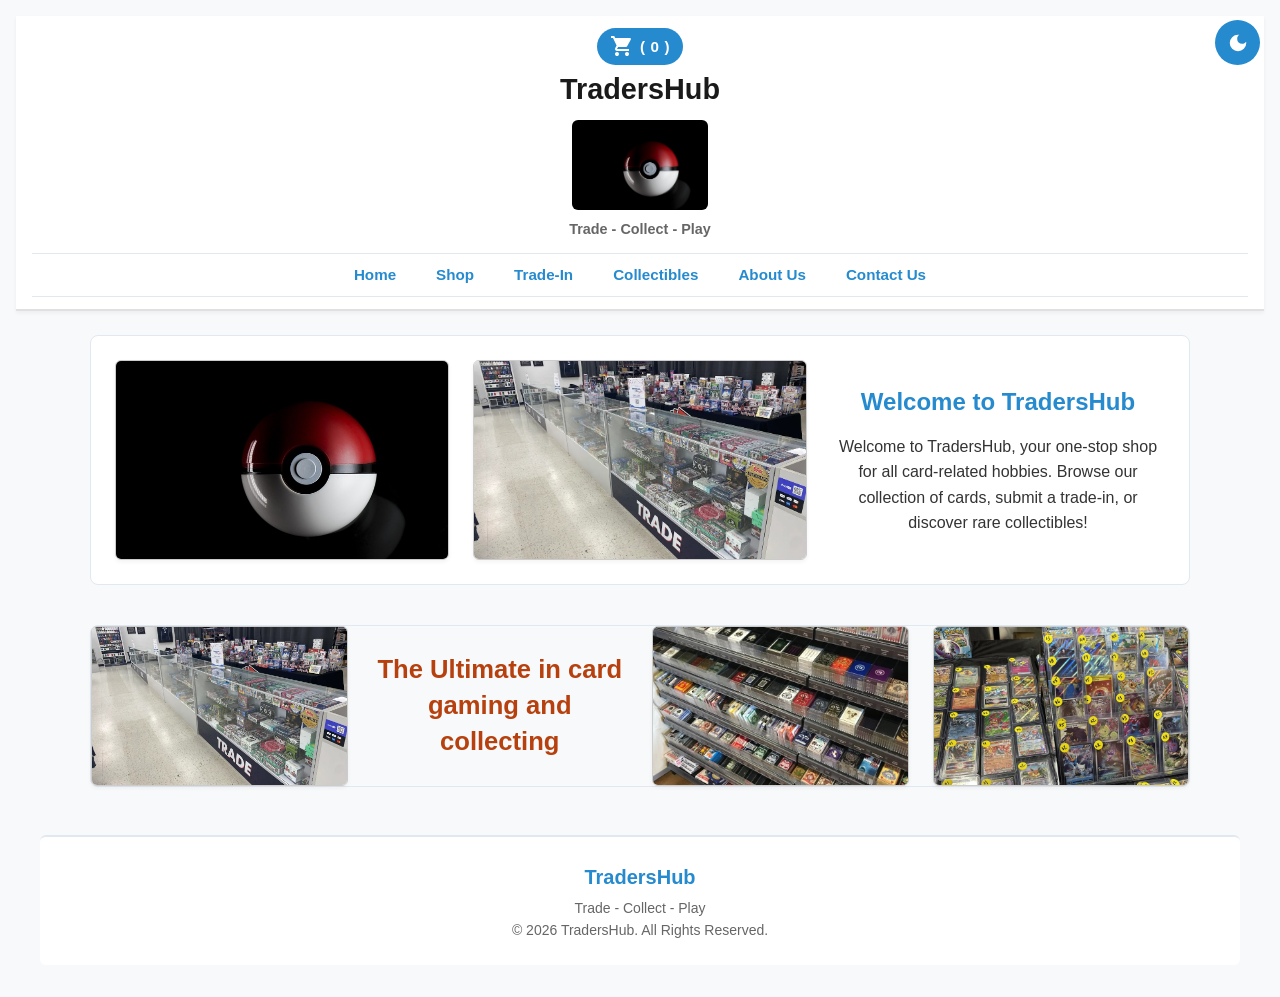
==== index.html @ d908ad38 "ccccc" ====
<!DOCTYPE html>
<html lang="en">

<head>
    <!-- Primary meta tags -->
    <meta charset="UTF-8">
    <meta name="viewport" content="width=device-width, initial-scale=1.0">
    <title>TradersHub | Home - Trade, Collect & Play Trading Cards in South Africa</title>
    <meta name="title" content="TradersHub | Home - Trade, Collect & Play Trading Cards in South Africa">
    <meta name="description"
        content="South Africa's premier hub for Pokémon, Yu-Gi-Oh!, and MTG trading cards, rare collectibles, and accessories. Buy, sell, and trade authentic single packs and decks.">
    <meta name="keywords"
        content="TradersHub, Trading Cards South Africa, Pokemon Cards SA, Yu-Gi-Oh Cards, MTG Decks, Buy Sell Trade Cards, TCG Retailer">
    <meta name="author" content="TradersHub">

    <!-- Secondary meta tags -->
    <meta property="og:type" content="website">
    <meta property="og:title" content="TradersHub | Trade, Collect & Play">
    <meta property="og:description"
        content="Your local home for verified authentic trading cards, sealed booster packs, and competitive TCG events.">
    <meta property="og:image" content="Images/toxmendoza-pokeball-5128709_640.jpg">
    <link rel="stylesheet" href="CSS/glabal.css">
    <script src="JavaScript/global.js" defer></script>
</head>

<body>

    <header>
        <button type="button" id="theme-switch">
            <svg xmlns="http://www.w3.org/2000/svg" viewBox="0 0 24 24" height="24px" width="24px" fill="#e3e3e3">
                <path
                    d="M12,21q-3.75,0-6.38-2.63T3,12T5.63,5.63T12,3q0.35,0 0.69,0.02q0.34,0.02 0.66,0.07q-1.03,0.73-1.64,1.89T11.1,7.5q0,2.25 1.57,3.82T16.5,12.9q1.38,0 2.53-0.61t1.88-1.64q0.05,0.33 0.07,0.66T21,12q0,3.75-2.63,6.38T12,21Z" />
            </svg>
            <svg xmlns="http://www.w3.org/2000/svg" viewBox="0 0 24 24" height="24px" width="24px" fill="#e3e3e3">
                <path
                    d="M12,23.3L8.65,20H4V15.35L0.7,12L4,8.65V4H8.65L12,0.7L15.35,4H20V8.65L23.3,12L20,15.35V20H15.35L12,23.3Z" />
            </svg>
        </button>
        <button type="button" id="cart-btn" class="cart-trigger-btn">
            <svg xmlns="http://www.w3.org/2000/svg" viewBox="0 0 24 24" height="24px" width="24px" fill="#e3e3e3">
                <path
                    d="M5.59,21.41Q5,20.83 5,20t0.59-1.41T7,18q0.83,0 1.41,0.59Q9,19.18 9,20T8.41,21.41Q7.83,22 7,22T5.59,21.41Zm10,0Q15,20.83 15,20t0.59-1.41T17,18t1.41,0.59Q19,19.18 19,20t-0.59,1.41T17,22t-1.41-0.59ZM5.2,4H19.95q0.57,0 0.88,0.51t0.02,1.04l-3.55,6.4q-0.27,0.5-0.74,0.78T15.55,13H8.1L7,15H19v2H7q-1.13,0-1.7-0.99q-0.58-0.99-0.05-1.96L6.6,11.6L3,4H1V2H4.25L5.2,4Z" />
            </svg> (<span id="cart-count">0</span>)
        </button>
        <h1>TradersHub</h1>
        <img src="Images/toxmendoza-pokeball-5128709_640.jpg" alt="TradersHub store Banner">
        <p>Trade - Collect - Play</p>
        <nav>
            <ul>
                <li><a href="index.html">Home</a></li>
                <li><a href="Shop.html">Shop</a></li>
                <li><a href="Trade-In.html">Trade-In</a></li>
                <li><a href="Collectibles.html">Collectibles</a></li>
                <li><a href="About-Us.html">About Us</a></li>
                <li><a href="Contact.html">Contact Us</a></li>
            </ul>
        </nav>
    </header>

    <main>
        <section class="main-section">
            <div class="logo-box">
                <img src="Images/toxmendoza-pokeball-5128709_640.jpg" alt="TradersHub Logo">
            </div>
            <div class="store-image-box">
                <img src="Images/store.webp" alt="Stores image">
            </div>
            <div class="overview-box">
                <h2>Welcome to TradersHub</h2>
                <p>Welcome to TradersHub, your one-stop shop for all card-related hobbies.
                    Browse our collection of cards, submit a trade-in, or discover rare collectibles!</p>
            </div>
        </section>

        <section class="guide-section">
            <div class="about-us-guide-box">
                <a href="About-Us.html">
                    <img src="Images/store.webp" alt="Images of store">
                </a>
            </div>
            <div class="text-in-guide-box">
                <h3>The Ultimate in card gaming and collecting</h3>
            </div>
            <div class="shop-guide-box">
                <a href="Shop.html">
                    <img src="Images/Collector Playing Cards - Learn - Share - Buy - Sell - Trade.jpg"
                        alt="Image of card decks">
                </a>
            </div>
            <div class="trade-in-guide-box">
                <a href="Trade-In.html">
                    <img src="Images/liquid games pokemon convention.jpg" alt="Image of a trade">
                </a>
            </div>
        </section>
    </main>

    <footer>
        <h2>TradersHub</h2>
        <p>Trade - Collect - Play</p>
        <p>&copy; 2026 TradersHub. All Rights Reserved.</p>
    </footer>

    <!-- GLOBAL LIGHTBOX POPUP -->
    <div id="lightbox-modal" class="lightbox-modal hidden">
        <span id="close-lightbox" class="close-lightbox-btn">&times;</span>
        <img id="lightbox-img" class="lightbox-content-img" src="" alt="Card Preview">
        <p id="lightbox-caption" class="lightbox-caption-text"></p>
    </div>
</body>

</html>
---- CSS/glabal.css ----
/* Base layout that will be used across multiple pages */

/* Color system for dark mode */
:root {
    /*Pages*/
    --bg-page: #f8f9fa;
    --bg-surface: #ffffff;
    --bg-surface-secondary: #e0e0e0;
    --bg-surface-alt: #f8f9fa;

    /*Text*/
    --text-primary: #1a1a1a;
    --text-body: #333333;
    --text-muted: #666666;
    --text-inverse: #ffffff;

    /*Accents*/
    --action-accent: #B7410E;

    /*Actions*/
    --action-primary: #003399;
    --action-primary-hover: #002266;
    --action-secondary: #3498db;
    --action-secondary-hover: #21a6d2;
    --action-dark-box: #258ace;
    --action-icons: #ffffff;
    --actions-buttons: #258ace;
    --actions-buttons-secondary: #417395;    

    /*Borders*/
    --border-light: #e2e8f0;
    --border-medium: #cccccc;
    --border-accent: #B7410E;

    /*Shadows*/
    --shadow-sm: 0 2px 4px rgba(0, 0, 0, 0.05);
    --shadow-md: 0 4px 8px rgba(0, 0, 0, 0.1);
}

/* --- Dark Mode Overrides --- */
body.dark-mode {
    /*Pages*/
    --bg-page: #121212;
    --bg-surface: #1e1e1e;
    --bg-surface-secondary: #2a2a2a;
    --bg-surface-alt: #252525;

    /*Text*/
    --text-primary: #f0f0f0;
    --text-body: #cccccc;
    --text-muted: #999999;
    --text-inverse: #ffffff;

    /*Accents*/
    --action-accent: #D4AF37;

    /*Actions*/
    --action-primary-hover: #D4AF37;
    --action-secondary: #cba528;
    --action-secondary-hover: #ce1212;
    --action-dark-box: #a70f0f;
    --action-icons: #050505;
    --actions-buttons: #a70f0f;
    --actions-buttons-secondary: #782c2c;

    /*Borders*/
    --border-light: #333333;
    --border-medium: #444444;
    --border-accent: #D4AF37;

    /*Shadows*/
    --shadow-sm: 0 2px 4px rgba(0, 0, 0, 0.4);
    --shadow-md: 0 4px 8px rgba(0, 0, 0, 0.6);
}

* {
    margin: 0;
    padding: 0;
    box-sizing: border-box;
}

body {
    font-family: 'Segoe UI', Tahoma, Geneva, Verdana, sans-serif;
    font-size: 1rem;
    line-height: 1.6;
    color: var(--text-body);
    background-color: var(--bg-page);
    padding: 1rem;
}

/* Base Image styling and Image links */
img {
    max-width: 100%;
    height: auto;
    display: block;
}

a img {
    border: none;
    cursor: pointer;
    transition: transform 0.2s ease, opacity 0.2s ease; 
}

a img:hover {
    opacity: 0.9;
    transform: scale(1.02);
}

/* Cart Trigger Button Alignment */
.cart-trigger-btn {
    display: inline-flex;
    align-items: center;
    justify-content: center;
    gap: 0.35rem;
    background-color: var(--actions-buttons);
    color: var(--text-inverse);
    border: none;
    padding: 0.4rem 0.85rem;
    border-radius: 20px;
    font-weight: 600;
    font-size: 0.95rem;
    cursor: pointer;
    transition: background-color 0.2s ease, transform 0.2s ease;
}

.cart-trigger-btn:hover {
    background-color: var(--action-secondary-hover);
    transform: scale(1.03);
}

.cart-trigger-btn svg {
    fill: var(--action-icons);
    display: block;
}
.logo-box img,
.store-image-box img {
    width: 100%;
    height: 200px;           
    object-fit: cover;
    border-radius: 6px;
    border: 1px solid var(--border-medium);
    box-shadow: var(--shadow-sm);
}

.about-us-guide-box img,
.trade-in-guide-box img,
.shop-guide-box img {
    width: 100%;
    height: 160px;           
    object-fit: cover;
    border-radius: 6px;
    border: 1px solid var(--border-medium);
    box-shadow: var(--shadow-sm);
}

/* Header styling (Slimmed down) */
header {
    background-color: var(--bg-surface);
    padding: 0.75rem 1rem;
    text-align: center;
    border-bottom: 2px solid var(--bg-surface-secondary);
    margin-bottom: 1.5rem;
    box-shadow: var(--shadow-sm);
}

header h1 {
    font-size: 1.8rem;
    color: var(--text-primary);
    margin-bottom: 0.2rem;
}

header p {
    font-size: 0.9rem;
    color: var(--text-muted);
    font-weight: 600;
    margin-top: 0.2rem;
}

header img {
    max-height: 90px;
    margin: 0.5rem auto;
    border-radius: 6px;
    object-fit: cover;
}

/* Sticky Nav Menu */
nav {
    position: sticky;
    top: 0;
    background-color: var(--bg-surface);
    z-index: 1000;
    padding: 0.5rem 0;
    margin-top: 0.75rem;
    border-top: 1px solid var(--border-light);
    border-bottom: 1px solid var(--border-light);
}

nav ul {
    list-style: none;
    display: flex;
    justify-content: center;
    flex-wrap: wrap;
    gap: 1rem;
}

nav a {
    text-decoration: none;
    color: var(--action-dark-box);
    font-weight: 600;
    font-size: 0.95rem;
    padding: 0.4rem 0.75rem;
    border-radius: 4px;
    transition: background-color 0.2s ease, color 0.2s ease;
}

nav a:hover {
    background-color: var(--action-secondary-hover);
    color: var(--text-inverse);
}

nav a:focus {
    outline: 2px solid var(--action-secondary-hover);
    outline-offset: 2px;
}

nav a:active {
    background-color: var(--action-secondary-hover);
    color: var(--text-inverse);
}

/* Fixed Theme Switch Button */
#theme-switch {
    height: 45px;
    width: 45px;
    padding: 0;
    border-radius: 50%;
    background-color: var(--actions-buttons);
    display: flex;
    justify-content: center;
    align-items: center;
    position: fixed;
    top: 20px;
    right: 20px;
    z-index: 1100;
    border: none;
    cursor: pointer;
}

#theme-switch:hover {
    background-color: var(--actions-buttons-secondary);
}

#theme-switch svg {
    fill: var(--action-icons);
    width: 22px;
    height: 22px;
}

#theme-switch svg:last-child {
    display: none;
}

.darkmode #theme-switch svg:last-child {
    display: block;
}

/* Home page styling */
main {
    max-width: 1100px;
    margin: 0 auto;
    display: flex;
    flex-direction: column;
    gap: 2.5rem;
}

.main-section {
    display: flex;
    align-items: center;
    justify-content: space-between;
    gap: 1.5rem;
    border-radius: 8px;
    padding: 1.5rem;
    border: 1px solid var(--border-light);
    background-color: var(--bg-surface);
}

.logo-box,
.store-image-box,
.overview-box {
    flex: 1;
    text-align: center;
}

.overview-box h2 {
    font-size: 1.5rem;
    margin-bottom: 0.75rem;
    color: var(--action-dark-box);
}

.guide-section {
    display: flex;
    align-items: center;
    justify-content: space-between;
    gap: 1.5rem;
    border-radius: 8px;
    border: 1px solid var(--border-light);
}

.trade-in-guide-box,
.about-us-guide-box,
.shop-guide-box,
.text-in-guide-box {
    flex: 1;
    text-align: center;
}

.text-in-guide-box h2 {
    font-size: 1.6rem;
    color: var(--action-dark-box);
    line-height: 1.4;
}

.text-in-guide-box h3 {
    font-size: 1.6rem;
    color: var(--action-accent);
    line-height: 1.4;    
}

.logo-box img,
.store-image-box img,
.about-us-guide-box img,
.trade-in-guide-box img,
.shop-guide-box img {
    border-radius: 6px;
    border: 1px solid var(--border-medium);
    box-shadow: var(--shadow-sm);
}

/* Pop up modal overlay styling */
.modal {
    position: fixed;
    top: 0;
    left: 0;
    width: 100%;
    height: 100%;
    background-color: rgba(0, 0, 0, 0.65);
    display: flex;
    justify-content: center;
    align-items: center;
    z-index: 2000;
}

.modal.hidden {
    display: none !important;
}

.modal-content {
    background-color: var(--bg-surface);
    color: var(--text-body);
    width: 90%;
    max-width: 500px;
    padding: 2rem;
    border-radius: 8px;
    position: relative;
    box-shadow: var(--shadow-md);
    border: 1px solid var(--border-light);
}

.close-modal-btn {
    position: absolute;
    top: 15px;
    right: 20px;
    background: none;
    border: none;
    font-size: 1.8rem;
    color: var(--text-muted);
    cursor: pointer;
}

.close-modal-btn:hover {
    color: var(--action-accent);
}

.summary-item-list {
    list-style: none;
    padding: 0;
    margin: 1.5rem 0;
    max-height: 180px;
    overflow-y: auto;
    border-bottom: 1px solid var(--border-light);
}

.cart-item-row {
    display: flex;
    justify-content: space-between;
    padding: 0.5rem 0;
    border-top: 1px solid var(--border-light);
}

.summary-breakdown {
    display: flex;
    flex-direction: column;
    gap: 0.5rem;
    margin-bottom: 1.5rem;
}

.summary-row {
    display: flex;
    justify-content: space-between;
}

.discount-row {
    color: var(--action-accent);
    font-weight: 600;
}

.total-row {
    font-size: 1.2rem;
    border-top: 2px solid var(--border-medium);
    padding-top: 0.5rem;
}

.modal-step.hidden {
    display: none;
}

/* Ligth box styling */
.lightbox-modal {
    position: fixed;
    top: 0;
    left: 0;
    width: 100%;
    height: 100%;
    background-color: rgba(0, 0, 0, 0.85); /*Im not going through the headache of the root just for this light box...*/
    display: flex;
    flex-direction: column;
    justify-content: center;
    align-items: center;
    z-index: 3000;
}

.lightbox-modal.hidden {
    display: none !important;
}

.lightbox-content-img {
    max-width: 90%;
    max-height: 80vh;
    border-radius: 8px;
    box-shadow: var(--shadow-md);
    object-fit: contain;
}

.lightbox-caption-text {
    color: var(--text-inverse);
    margin-top: 1rem;
    font-size: 1.1rem;
    font-weight: 600;
}

.close-lightbox-btn {
    position: absolute;
    top: 20px;
    right: 30px;
    font-size: 2.5rem;
    color: var(--text-inverse);
    cursor: pointer;
    user-select: none;
}

.close-lightbox-btn:hover {
    color: var(--action-accent);
}

/* Footer styling */
footer {
    max-width: 1200px;
    margin: 3rem auto 1rem auto;
    padding: 1.5rem;
    text-align: center;
    background-color: var(--bg-surface);
    border-radius: 6px;
    border-top: 2px solid var(--border-light);
}

footer h2 {
    font-size: 1.25rem;
    color: var(--action-dark-box);
    margin-bottom: 0.25rem;
}

footer p {
    font-size: 0.875rem;
    color: var(--text-muted);
}

/* Global media queries */
@media (max-width: 768px) {
    header {
        padding: 0.75rem;
        text-align: center;
    }

    nav ul {
        flex-direction: column;
        gap: 0.5rem;
        padding: 0;
    }

    nav ul li a {
        display: block;
        padding: 0.5rem;
        width: 100%;
    }

    main {
        padding: 1rem;
    }

    .main-section,
    .guide-section {
        flex-direction: column;
    }
}

@media (max-width: 480px) {
    body {
        font-size: 14px;
    }
}
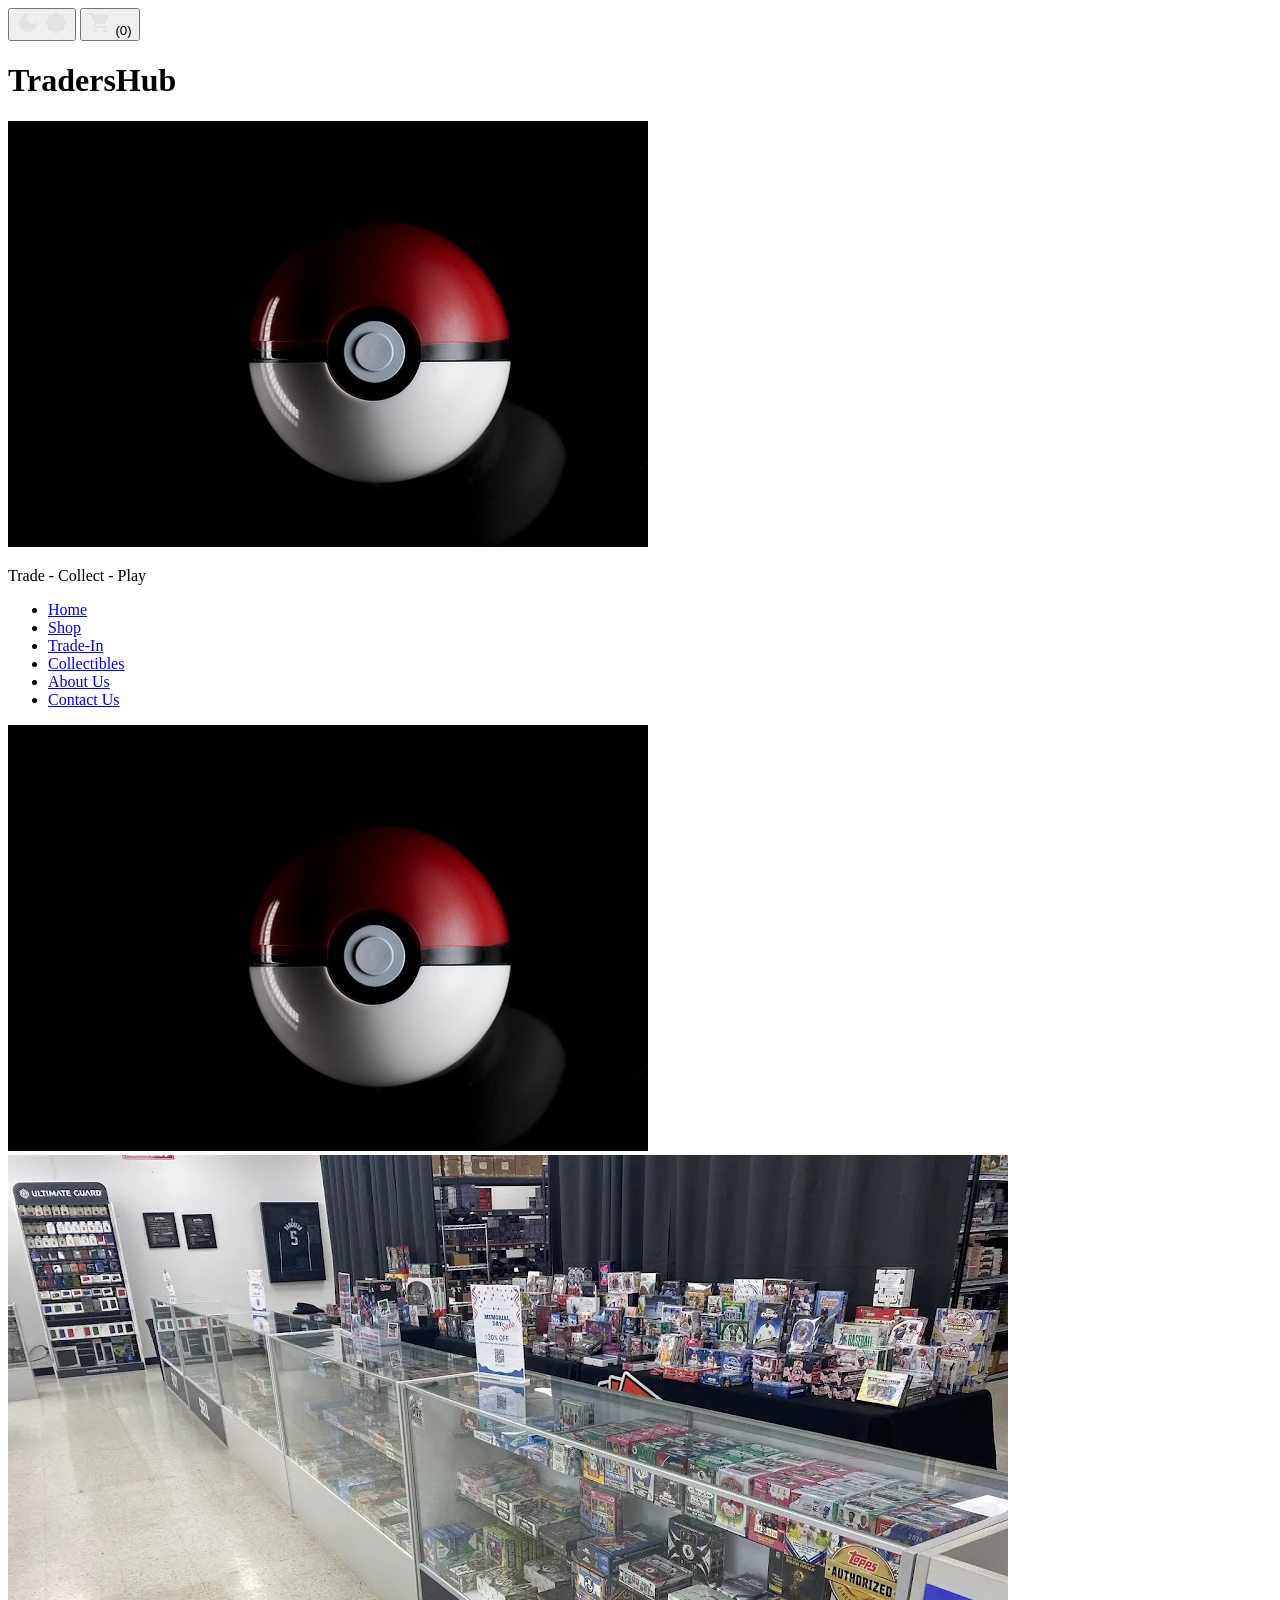
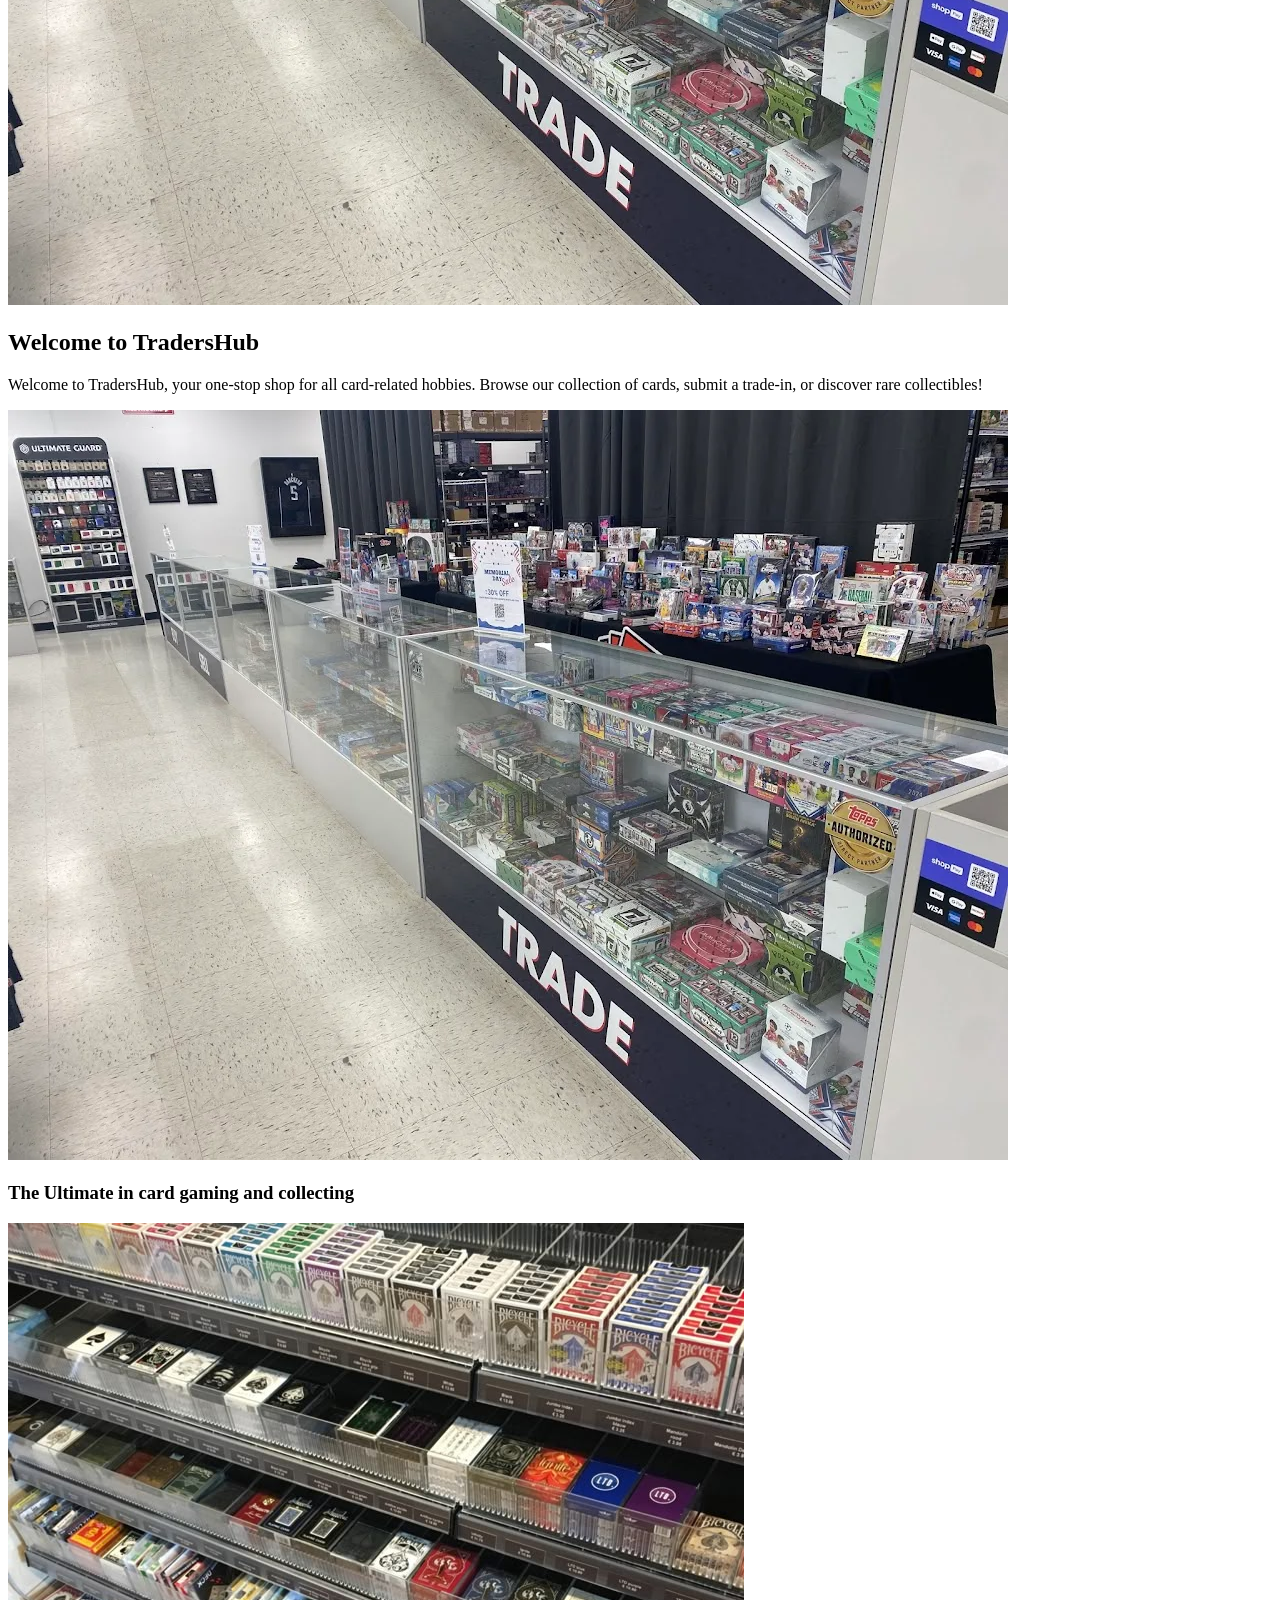
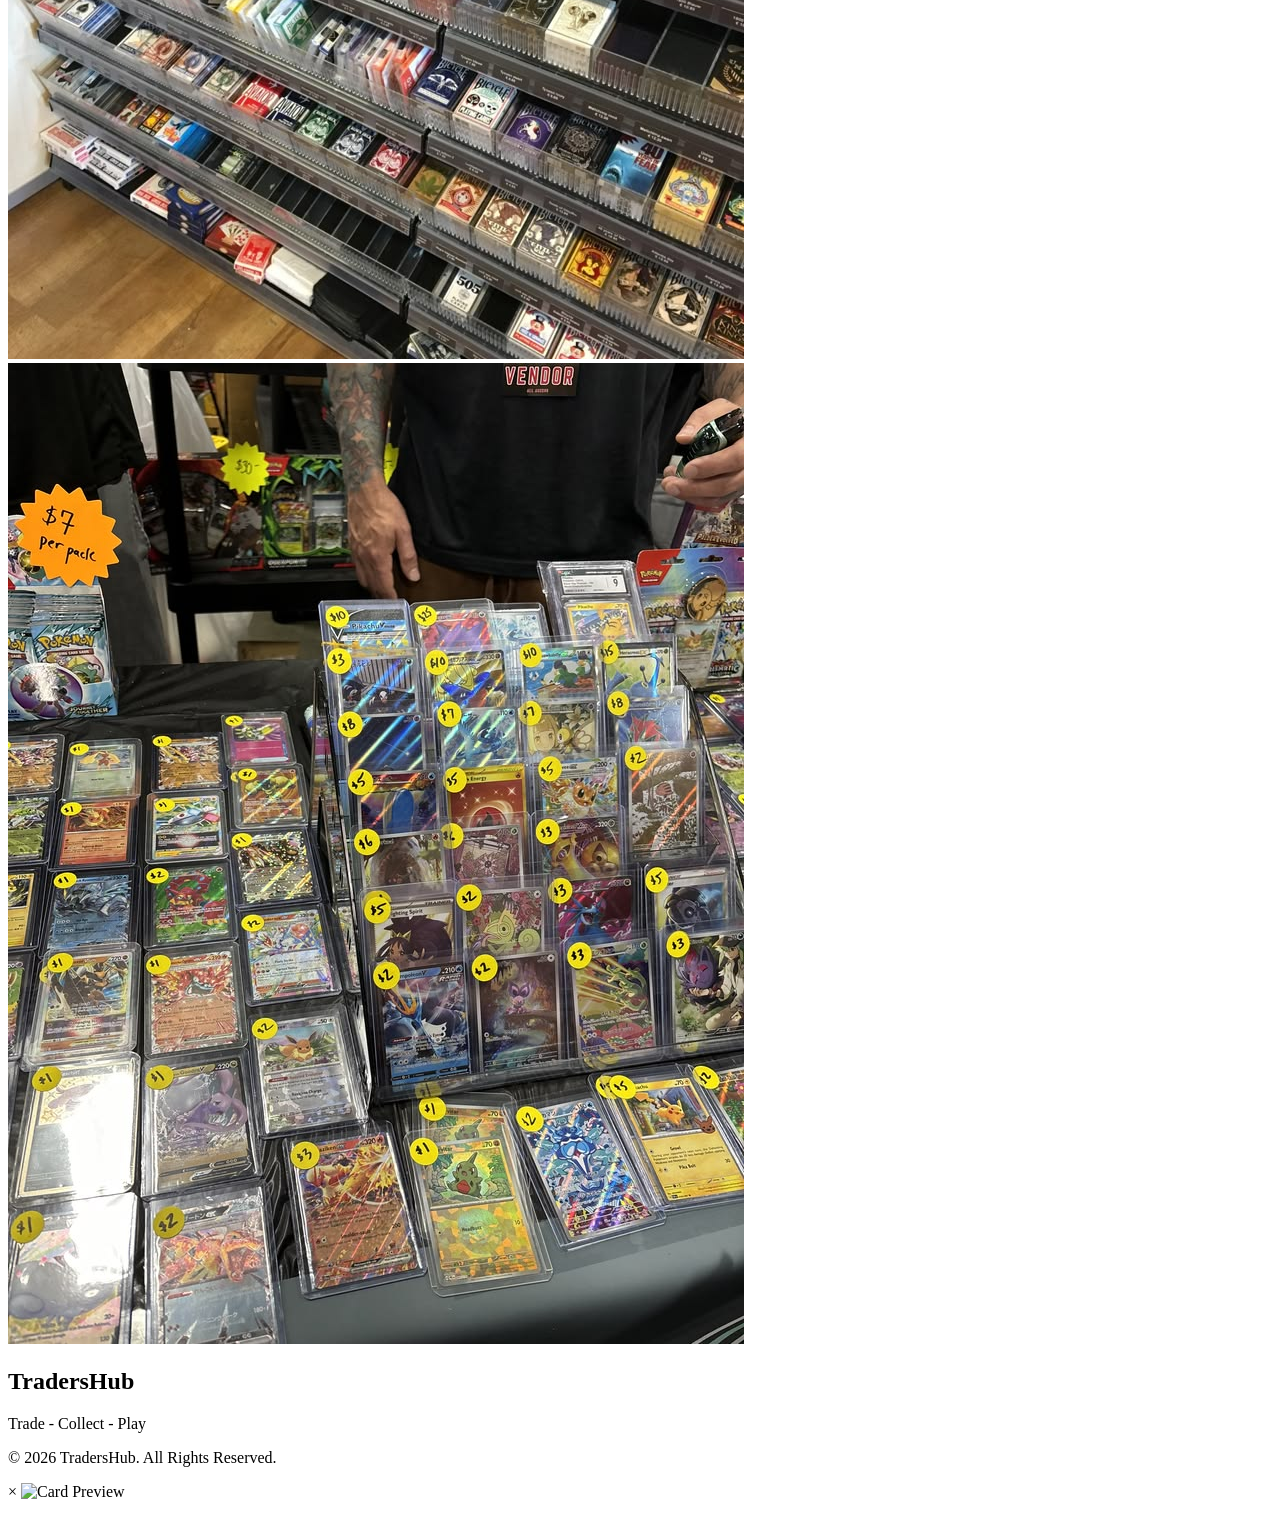
==== commit ef1ba866: "fix!!!!" ====
--- a/index.html
+++ b/index.html
@@ -19,7 +19,7 @@
     <meta property="og:description"
         content="Your local home for verified authentic trading cards, sealed booster packs, and competitive TCG events.">
     <meta property="og:image" content="Images/toxmendoza-pokeball-5128709_640.jpg">
-    <link rel="stylesheet" href="CSS/glabal.css">
+    <link rel="stylesheet" href="CSS/global.css">
     <script src="JavaScript/global.js" defer></script>
 </head>
 
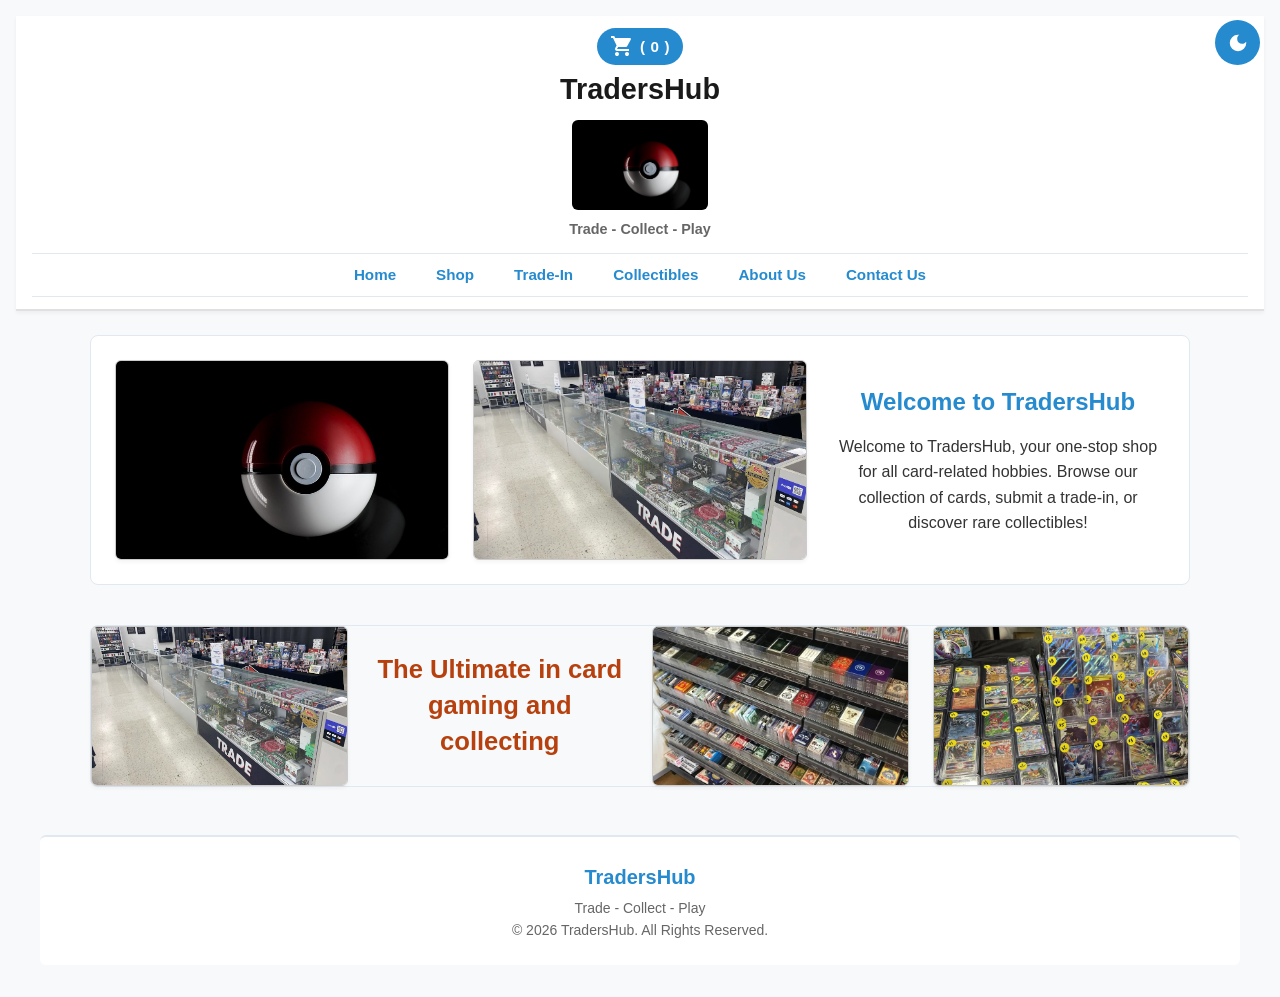
==== commit 556f4a84: "ssss" ====
--- a/index.html
+++ b/index.html
@@ -13,13 +13,15 @@
         content="TradersHub, Trading Cards South Africa, Pokemon Cards SA, Yu-Gi-Oh Cards, MTG Decks, Buy Sell Trade Cards, TCG Retailer">
     <meta name="author" content="TradersHub">
 
+    <meta name="google-site-verification" content="7x53BrrXC93-2Kh8-Rs3jnC6rx74RNqYz-7amM3R1jY" />
+
     <!-- Secondary meta tags -->
     <meta property="og:type" content="website">
     <meta property="og:title" content="TradersHub | Trade, Collect & Play">
     <meta property="og:description"
         content="Your local home for verified authentic trading cards, sealed booster packs, and competitive TCG events.">
     <meta property="og:image" content="Images/toxmendoza-pokeball-5128709_640.jpg">
-    <link rel="stylesheet" href="CSS/global.css">
+    <link rel="stylesheet" href="CSS/glabal.css">
     <script src="JavaScript/global.js" defer></script>
 </head>
 
--- a/CSS/glabal.css
+++ b/CSS/glabal.css
@@ -0,0 +1,530 @@
+/* Base layout that will be used across multiple pages */
+
+/* Color system for dark mode */
+:root {
+    /*Pages*/
+    --bg-page: #f8f9fa;
+    --bg-surface: #ffffff;
+    --bg-surface-secondary: #e0e0e0;
+    --bg-surface-alt: #f8f9fa;
+
+    /*Text*/
+    --text-primary: #1a1a1a;
+    --text-body: #333333;
+    --text-muted: #666666;
+    --text-inverse: #ffffff;
+
+    /*Accents*/
+    --action-accent: #B7410E;
+
+    /*Actions*/
+    --action-primary: #003399;
+    --action-primary-hover: #002266;
+    --action-secondary: #3498db;
+    --action-secondary-hover: #21a6d2;
+    --action-dark-box: #258ace;
+    --action-icons: #ffffff;
+    --actions-buttons: #258ace;
+    --actions-buttons-secondary: #417395;    
+
+    /*Borders*/
+    --border-light: #e2e8f0;
+    --border-medium: #cccccc;
+    --border-accent: #B7410E;
+
+    /*Shadows*/
+    --shadow-sm: 0 2px 4px rgba(0, 0, 0, 0.05);
+    --shadow-md: 0 4px 8px rgba(0, 0, 0, 0.1);
+}
+
+/* --- Dark Mode Overrides --- */
+body.dark-mode {
+    /*Pages*/
+    --bg-page: #121212;
+    --bg-surface: #1e1e1e;
+    --bg-surface-secondary: #2a2a2a;
+    --bg-surface-alt: #252525;
+
+    /*Text*/
+    --text-primary: #f0f0f0;
+    --text-body: #cccccc;
+    --text-muted: #999999;
+    --text-inverse: #ffffff;
+
+    /*Accents*/
+    --action-accent: #D4AF37;
+
+    /*Actions*/
+    --action-primary-hover: #D4AF37;
+    --action-secondary: #cba528;
+    --action-secondary-hover: #ce1212;
+    --action-dark-box: #a70f0f;
+    --action-icons: #050505;
+    --actions-buttons: #a70f0f;
+    --actions-buttons-secondary: #782c2c;
+
+    /*Borders*/
+    --border-light: #333333;
+    --border-medium: #444444;
+    --border-accent: #D4AF37;
+
+    /*Shadows*/
+    --shadow-sm: 0 2px 4px rgba(0, 0, 0, 0.4);
+    --shadow-md: 0 4px 8px rgba(0, 0, 0, 0.6);
+}
+
+* {
+    margin: 0;
+    padding: 0;
+    box-sizing: border-box;
+}
+
+body {
+    font-family: 'Segoe UI', Tahoma, Geneva, Verdana, sans-serif;
+    font-size: 1rem;
+    line-height: 1.6;
+    color: var(--text-body);
+    background-color: var(--bg-page);
+    padding: 1rem;
+}
+
+/* Base Image styling and Image links */
+img {
+    max-width: 100%;
+    height: auto;
+    display: block;
+}
+
+a img {
+    border: none;
+    cursor: pointer;
+    transition: transform 0.2s ease, opacity 0.2s ease; 
+}
+
+a img:hover {
+    opacity: 0.9;
+    transform: scale(1.02);
+}
+
+/* Cart Trigger Button Alignment */
+.cart-trigger-btn {
+    display: inline-flex;
+    align-items: center;
+    justify-content: center;
+    gap: 0.35rem;
+    background-color: var(--actions-buttons);
+    color: var(--text-inverse);
+    border: none;
+    padding: 0.4rem 0.85rem;
+    border-radius: 20px;
+    font-weight: 600;
+    font-size: 0.95rem;
+    cursor: pointer;
+    transition: background-color 0.2s ease, transform 0.2s ease;
+}
+
+.cart-trigger-btn:hover {
+    background-color: var(--action-secondary-hover);
+    transform: scale(1.03);
+}
+
+.cart-trigger-btn svg {
+    fill: var(--action-icons);
+    display: block;
+}
+.logo-box img,
+.store-image-box img {
+    width: 100%;
+    height: 200px;           
+    object-fit: cover;
+    border-radius: 6px;
+    border: 1px solid var(--border-medium);
+    box-shadow: var(--shadow-sm);
+}
+
+.about-us-guide-box img,
+.trade-in-guide-box img,
+.shop-guide-box img {
+    width: 100%;
+    height: 160px;           
+    object-fit: cover;
+    border-radius: 6px;
+    border: 1px solid var(--border-medium);
+    box-shadow: var(--shadow-sm);
+}
+
+/* Header styling (Slimmed down) */
+header {
+    background-color: var(--bg-surface);
+    padding: 0.75rem 1rem;
+    text-align: center;
+    border-bottom: 2px solid var(--bg-surface-secondary);
+    margin-bottom: 1.5rem;
+    box-shadow: var(--shadow-sm);
+}
+
+header h1 {
+    font-size: 1.8rem;
+    color: var(--text-primary);
+    margin-bottom: 0.2rem;
+}
+
+header p {
+    font-size: 0.9rem;
+    color: var(--text-muted);
+    font-weight: 600;
+    margin-top: 0.2rem;
+}
+
+header img {
+    max-height: 90px;
+    margin: 0.5rem auto;
+    border-radius: 6px;
+    object-fit: cover;
+}
+
+/* Sticky Nav Menu */
+nav {
+    position: sticky;
+    top: 0;
+    background-color: var(--bg-surface);
+    z-index: 1000;
+    padding: 0.5rem 0;
+    margin-top: 0.75rem;
+    border-top: 1px solid var(--border-light);
+    border-bottom: 1px solid var(--border-light);
+}
+
+nav ul {
+    list-style: none;
+    display: flex;
+    justify-content: center;
+    flex-wrap: wrap;
+    gap: 1rem;
+}
+
+nav a {
+    text-decoration: none;
+    color: var(--action-dark-box);
+    font-weight: 600;
+    font-size: 0.95rem;
+    padding: 0.4rem 0.75rem;
+    border-radius: 4px;
+    transition: background-color 0.2s ease, color 0.2s ease;
+}
+
+nav a:hover {
+    background-color: var(--action-secondary-hover);
+    color: var(--text-inverse);
+}
+
+nav a:focus {
+    outline: 2px solid var(--action-secondary-hover);
+    outline-offset: 2px;
+}
+
+nav a:active {
+    background-color: var(--action-secondary-hover);
+    color: var(--text-inverse);
+}
+
+/* Fixed Theme Switch Button */
+#theme-switch {
+    height: 45px;
+    width: 45px;
+    padding: 0;
+    border-radius: 50%;
+    background-color: var(--actions-buttons);
+    display: flex;
+    justify-content: center;
+    align-items: center;
+    position: fixed;
+    top: 20px;
+    right: 20px;
+    z-index: 1100;
+    border: none;
+    cursor: pointer;
+}
+
+#theme-switch:hover {
+    background-color: var(--actions-buttons-secondary);
+}
+
+#theme-switch svg {
+    fill: var(--action-icons);
+    width: 22px;
+    height: 22px;
+}
+
+#theme-switch svg:last-child {
+    display: none;
+}
+
+.darkmode #theme-switch svg:last-child {
+    display: block;
+}
+
+/* Home page styling */
+main {
+    max-width: 1100px;
+    margin: 0 auto;
+    display: flex;
+    flex-direction: column;
+    gap: 2.5rem;
+}
+
+.main-section {
+    display: flex;
+    align-items: center;
+    justify-content: space-between;
+    gap: 1.5rem;
+    border-radius: 8px;
+    padding: 1.5rem;
+    border: 1px solid var(--border-light);
+    background-color: var(--bg-surface);
+}
+
+.logo-box,
+.store-image-box,
+.overview-box {
+    flex: 1;
+    text-align: center;
+}
+
+.overview-box h2 {
+    font-size: 1.5rem;
+    margin-bottom: 0.75rem;
+    color: var(--action-dark-box);
+}
+
+.guide-section {
+    display: flex;
+    align-items: center;
+    justify-content: space-between;
+    gap: 1.5rem;
+    border-radius: 8px;
+    border: 1px solid var(--border-light);
+}
+
+.trade-in-guide-box,
+.about-us-guide-box,
+.shop-guide-box,
+.text-in-guide-box {
+    flex: 1;
+    text-align: center;
+}
+
+.text-in-guide-box h2 {
+    font-size: 1.6rem;
+    color: var(--action-dark-box);
+    line-height: 1.4;
+}
+
+.text-in-guide-box h3 {
+    font-size: 1.6rem;
+    color: var(--action-accent);
+    line-height: 1.4;    
+}
+
+.logo-box img,
+.store-image-box img,
+.about-us-guide-box img,
+.trade-in-guide-box img,
+.shop-guide-box img {
+    border-radius: 6px;
+    border: 1px solid var(--border-medium);
+    box-shadow: var(--shadow-sm);
+}
+
+/* Pop up modal overlay styling */
+.modal {
+    position: fixed;
+    top: 0;
+    left: 0;
+    width: 100%;
+    height: 100%;
+    background-color: rgba(0, 0, 0, 0.65);
+    display: flex;
+    justify-content: center;
+    align-items: center;
+    z-index: 2000;
+}
+
+.modal.hidden {
+    display: none !important;
+}
+
+.modal-content {
+    background-color: var(--bg-surface);
+    color: var(--text-body);
+    width: 90%;
+    max-width: 500px;
+    padding: 2rem;
+    border-radius: 8px;
+    position: relative;
+    box-shadow: var(--shadow-md);
+    border: 1px solid var(--border-light);
+}
+
+.close-modal-btn {
+    position: absolute;
+    top: 15px;
+    right: 20px;
+    background: none;
+    border: none;
+    font-size: 1.8rem;
+    color: var(--text-muted);
+    cursor: pointer;
+}
+
+.close-modal-btn:hover {
+    color: var(--action-accent);
+}
+
+.summary-item-list {
+    list-style: none;
+    padding: 0;
+    margin: 1.5rem 0;
+    max-height: 180px;
+    overflow-y: auto;
+    border-bottom: 1px solid var(--border-light);
+}
+
+.cart-item-row {
+    display: flex;
+    justify-content: space-between;
+    padding: 0.5rem 0;
+    border-top: 1px solid var(--border-light);
+}
+
+.summary-breakdown {
+    display: flex;
+    flex-direction: column;
+    gap: 0.5rem;
+    margin-bottom: 1.5rem;
+}
+
+.summary-row {
+    display: flex;
+    justify-content: space-between;
+}
+
+.discount-row {
+    color: var(--action-accent);
+    font-weight: 600;
+}
+
+.total-row {
+    font-size: 1.2rem;
+    border-top: 2px solid var(--border-medium);
+    padding-top: 0.5rem;
+}
+
+.modal-step.hidden {
+    display: none;
+}
+
+/* Ligth box styling */
+.lightbox-modal {
+    position: fixed;
+    top: 0;
+    left: 0;
+    width: 100%;
+    height: 100%;
+    background-color: rgba(0, 0, 0, 0.85); /*Im not going through the headache of the root just for this light box...*/
+    display: flex;
+    flex-direction: column;
+    justify-content: center;
+    align-items: center;
+    z-index: 3000;
+}
+
+.lightbox-modal.hidden {
+    display: none !important;
+}
+
+.lightbox-content-img {
+    max-width: 90%;
+    max-height: 80vh;
+    border-radius: 8px;
+    box-shadow: var(--shadow-md);
+    object-fit: contain;
+}
+
+.lightbox-caption-text {
+    color: var(--text-inverse);
+    margin-top: 1rem;
+    font-size: 1.1rem;
+    font-weight: 600;
+}
+
+.close-lightbox-btn {
+    position: absolute;
+    top: 20px;
+    right: 30px;
+    font-size: 2.5rem;
+    color: var(--text-inverse);
+    cursor: pointer;
+    user-select: none;
+}
+
+.close-lightbox-btn:hover {
+    color: var(--action-accent);
+}
+
+/* Footer styling */
+footer {
+    max-width: 1200px;
+    margin: 3rem auto 1rem auto;
+    padding: 1.5rem;
+    text-align: center;
+    background-color: var(--bg-surface);
+    border-radius: 6px;
+    border-top: 2px solid var(--border-light);
+}
+
+footer h2 {
+    font-size: 1.25rem;
+    color: var(--action-dark-box);
+    margin-bottom: 0.25rem;
+}
+
+footer p {
+    font-size: 0.875rem;
+    color: var(--text-muted);
+}
+
+/* Global media queries */
+@media (max-width: 768px) {
+    header {
+        padding: 0.75rem;
+        text-align: center;
+    }
+
+    nav ul {
+        flex-direction: column;
+        gap: 0.5rem;
+        padding: 0;
+    }
+
+    nav ul li a {
+        display: block;
+        padding: 0.5rem;
+        width: 100%;
+    }
+
+    main {
+        padding: 1rem;
+    }
+
+    .main-section,
+    .guide-section {
+        flex-direction: column;
+    }
+}
+
+@media (max-width: 480px) {
+    body {
+        font-size: 14px;
+    }
+}
